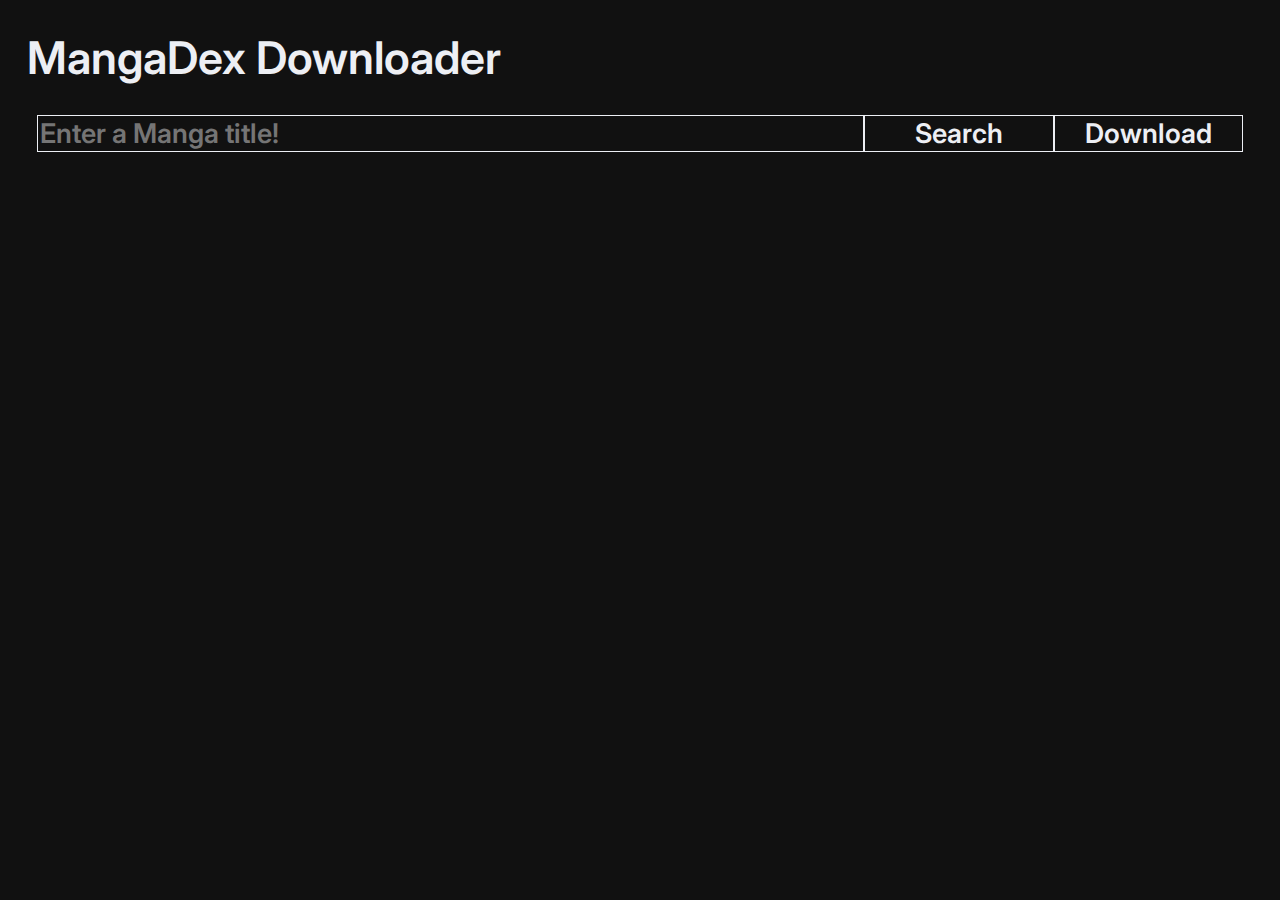
==== index.html @ ddd0402c "lol" ====
<!DOCTYPE html>
<html>
  <head>
    <link rel="stylesheet" href="styles.css">
    <meta charset="UTF-8">
    <script src="downloader.js"></script>
    <title>MangaDexDL</title>
  </head>
  <body>
    <h1>
        MangaDex Downloader
    </h1>
    <div id="searchDiv">
        <input id="searchBox" placeholder="Enter a Manga title!" type="text">
        <button onclick="submit()">Search</button>
        <button onclick="download()">Download</button>
    </div>
    <div id="current">
    </div>
    <div id="output">
    </div>
    <div id="overlay">Please Wait! <br> <span id="status"></span></div>
  </body>
</html>
---- styles.css ----
@import url('https://fonts.googleapis.com/css2?family=Inter:wght@300&display=swap');


body{
    background-color: #111;   
}

body *{
    font-weight: 600;
    font-family: 'Inter', sans-serif;
    color: rgb(237, 239, 244);
    font-size: 3vh;
}

#searchDiv{
    text-align: center;
    width: 100%;
    display: flex;
    align-items: center;
    justify-content: center;
}

#searchDiv input{
    background-color: #111;
    border: 1px solid rgb(237, 239, 244);
    width: 65%;
}

#searchDiv button{
    width: 15%;
    background-color: #111;
    border: 1px solid rgb(237, 239, 244);
}

#searchDiv>*:hover{
    background-color: #222;
    color: rgb(237, 239, 244);
}

#output, #current{
    margin-left: 1vw;
    margin-top: 2vh;
}

.item{
    height: 30vh;
    position: relative;
    padding: 2.5vh;
    display: grid;
    grid-template-columns: 20% 70% 10%;
    grid-template-rows: 20% 80%;
}

.icon {
    position:absolute;
    grid-column: 1/2;
    grid-row: 1/3;
    height: 90%;
    width: auto;
    max-width: 100%;
    align-self: center;
    justify-self: center;
}

.bookTitle{
    grid-column: 2/3;
    grid-row: 1/2;
    padding-left: 1vw;
    padding-right: 1vw;
    font-size: 5vh;
    white-space: nowrap; 
    overflow: hidden;
    text-overflow: ellipsis;
}

.bookDescription{
    grid-column: 2/3;
    grid-row: 2/3;
    padding-left: 1vw;
    padding-right: .2vw;
    margin-right: .75vw;
    overflow-y: scroll;
}

.select{
    grid-column: 3/4;
    grid-row: 1/3;
    background-color: #111;
    border: 1px solid rgb(237, 239, 244);
    height: 4vh;
    width: auto;
    align-self: center;
}

.select:hover{
    background-color: #222;
    color: rgb(237, 239, 244);
}

h1, h3{
    margin-left: 1.5vw;
    text-align: left;
    font-size: 5vh;
    font-weight: 1600;
    color: rgb(237, 239, 244);
}

#overlay{
    display: flex;
    flex-direction: column;
    justify-content: center;
    align-items: center;
    width: 100%;
    height: 100%;
    padding: 0;
    margin: 0;
    background-color: rgba(0,0,0,0.5);
    visibility: hidden;
    pointer-events: none;
    position: fixed;
    top: 0;
    left: 0;
    z-index: 5000;
}
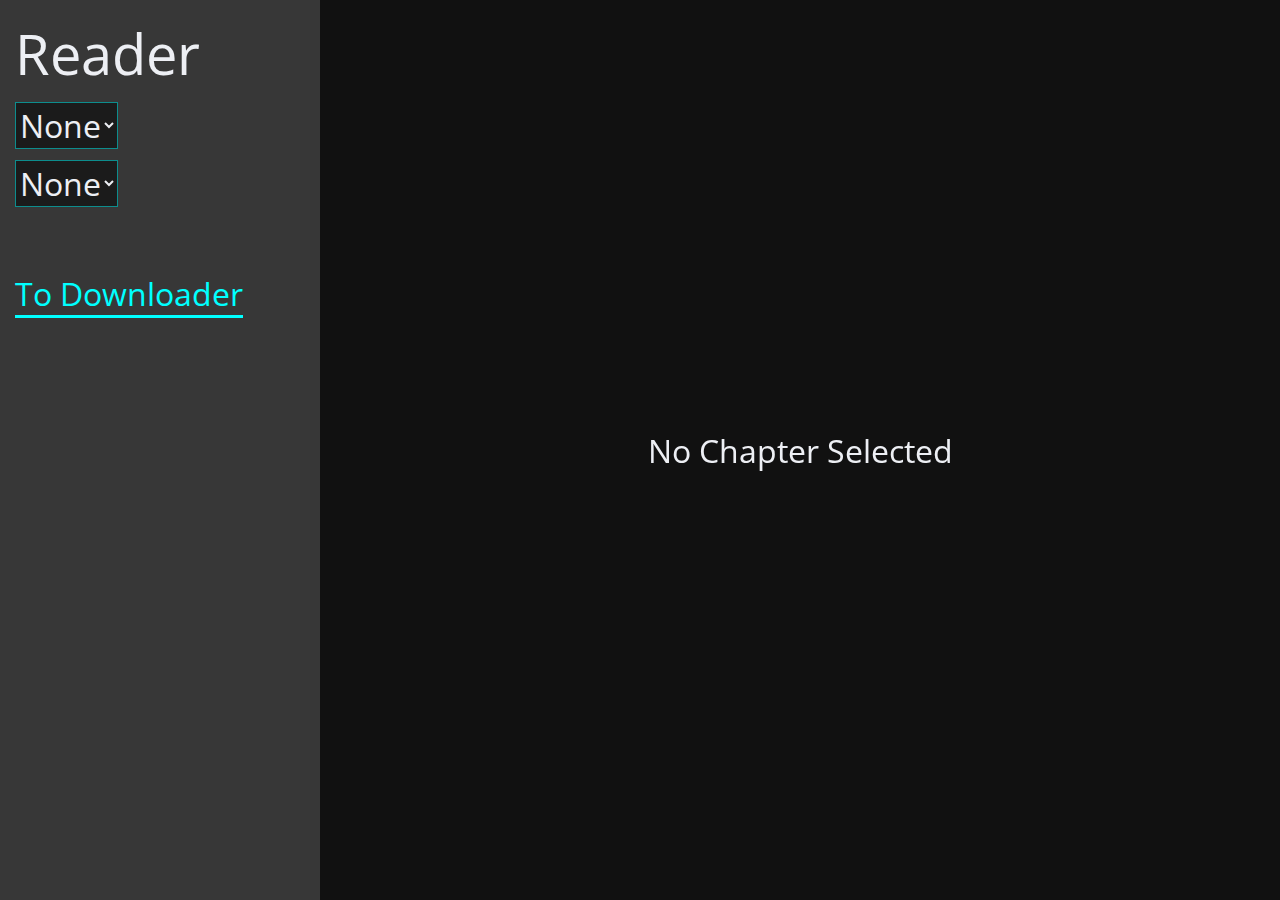
==== commit 994bc0fa: "added reader page, fixed download bug" ====
--- a/index.html
+++ b/index.html
@@ -1,24 +1,30 @@
 <!DOCTYPE html>
 <html>
   <head>
+    <link rel="preconnect" href="https://fonts.googleapis.com">
+<link rel="preconnect" href="https://fonts.gstatic.com" crossorigin>
+<link href="https://fonts.googleapis.com/css2?family=Inter:wght@100&family=Open+Sans:ital,wght@0,300..800;1,300..800&display=swap" rel="stylesheet">
     <link rel="stylesheet" href="styles.css">
     <meta charset="UTF-8">
-    <script src="downloader.js"></script>
-    <title>MangaDexDL</title>
+    <title>Reader</title>
   </head>
   <body>
-    <h1>
-        MangaDex Downloader
-    </h1>
-    <div id="searchDiv">
-        <input id="searchBox" placeholder="Enter a Manga title!" type="text">
-        <button onclick="submit()">Search</button>
-        <button onclick="download()">Download</button>
-    </div>
-    <div id="current">
-    </div>
-    <div id="output">
-    </div>
-    <div id="overlay">Please Wait! <br> <span id="status"></span></div>
+    <content>
+      <div id="sidebar">
+        <span id="header">Reader</span><br><br>
+        <select id="mangaSelect">
+          <option id="NoneManga">None</option>
+        </select><br><br>
+        <select id="chapterSelect">
+          <option id="NoneChapter">None</option>
+        </select><br><br>
+        <span id="scanlator"></span><br><br>
+        <a href="downloadPage.html">To Downloader</a>
+      </div>
+      <div id="images">
+        <div style="width: 100%; height: 100%; justify-content: center; align-items: center; display: flex;"><div>No Chapter Selected</div></div>
+      </div>
+    </content>
   </body>
+  <script src="reader.js"></script>
 </html>--- a/styles.css
+++ b/styles.css
@@ -1,15 +1,12 @@
-@import url('https://fonts.googleapis.com/css2?family=Inter:wght@300&display=swap');
-
-
 body{
     background-color: #111;   
 }
 
 body *{
-    font-weight: 600;
-    font-family: 'Inter', sans-serif;
+    font-weight: 400;
+    font-family: open sans, sans-serif;
     color: rgb(237, 239, 244);
-    font-size: 3vh;
+    font-size: 2rem;
 }
 
 #searchDiv{
@@ -48,7 +45,7 @@
     padding: 2.5vh;
     display: grid;
     grid-template-columns: 20% 70% 10%;
-    grid-template-rows: 20% 80%;
+    grid-template-rows: 25% 75%;
 }
 
 .icon {
@@ -67,10 +64,12 @@
     grid-row: 1/2;
     padding-left: 1vw;
     padding-right: 1vw;
-    font-size: 5vh;
+    font-size: 3rem;
     white-space: nowrap; 
     overflow: hidden;
     text-overflow: ellipsis;
+    text-decoration: underline;
+    text-underline-offset: 1vh;
 }
 
 .bookDescription{
@@ -80,6 +79,7 @@
     padding-right: .2vw;
     margin-right: .75vw;
     overflow-y: scroll;
+    border: 1px solid rgba(255,255,255,0.5)
 }
 
 .select{
@@ -94,14 +94,6 @@
 
 .select:hover{
     background-color: #222;
-    color: rgb(237, 239, 244);
-}
-
-h1, h3{
-    margin-left: 1.5vw;
-    text-align: left;
-    font-size: 5vh;
-    font-weight: 1600;
     color: rgb(237, 239, 244);
 }
 
@@ -121,4 +113,71 @@
     top: 0;
     left: 0;
     z-index: 5000;
+}
+header *{
+    font-size: 3.5rem;
+}
+header{
+    display: flex;
+    justify-content: space-between;
+    margin-left: 5vw;
+    margin-right: 5vw;
+    margin-bottom: 5vh;
+}
+content{
+    position: fixed;
+    left: 0;
+    top: 0;
+    width: 100%;
+    height: 100%;
+    display: flex;
+}
+#sidebar{
+    position: relative;
+    left: 0;
+    margin:0;
+    padding: 15px;
+    top: 0;
+    width: 25vw;
+    max-width: 500px;
+    min-width: 250px;
+    height: 100%;
+    background-color: rgb(55,55,55);
+    font-size: .5rem;
+}
+#sidebar *{
+    max-width: calc(100% - 30px);
+}
+a{
+    text-underline-offset: 1vh;
+    color: rgb(0,255,255);
+}
+a:hover{
+    color:rgba(0,255,255,0.5);
+}
+#images{
+    position: relative;
+    right: 0;
+    margin: 0;
+    padding: 0;
+    padding-left: 15px;
+    padding-right: 15px;
+    top: 0;
+    min-width: calc(75% - 30px);
+    width: calc(100% - 530px);
+    overflow-y: scroll;
+}
+#images img{
+    display: block;
+    max-width: 75%;
+    height: auto;
+    margin-left: auto;
+    margin-right: auto;
+}
+#header{
+    font-size: 3.5rem;
+}
+select{
+    background-color: rgba(0,0,0,0.5);
+    border: 1px solid rgba(0,255,255,0.5)
 }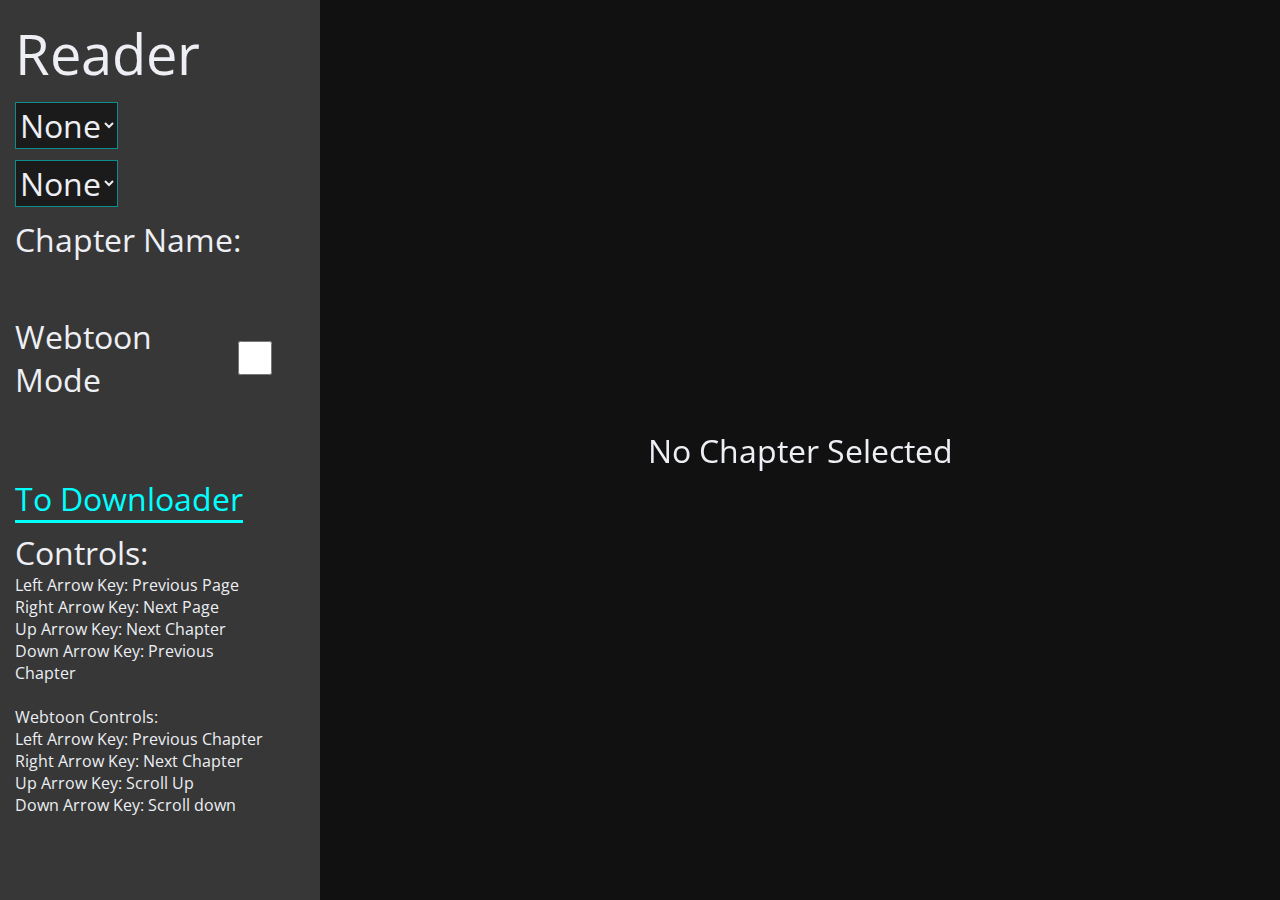
==== commit 3febc809: "Funny" ====
--- a/index.html
+++ b/index.html
@@ -16,10 +16,25 @@
           <option id="NoneManga">None</option>
         </select><br><br>
         <select id="chapterSelect">
-          <option id="NoneChapter">None</option>
+          <option id="NoneChapter" value="None">None</option>
         </select><br><br>
+        <span>Chapter Name:</span><br>
+        <span id="chapterName"></span><br><br>
+        <span id="webtoonModeBox">Webtoon Mode<input type="checkbox" id="webtoonMode" ></span><br><br>
         <span id="scanlator"></span><br><br>
-        <a href="downloadPage.html">To Downloader</a>
+        <a href="downloadPage.html">To Downloader</a><br><br>
+        <span>Controls:<br></span>
+        <div style="font-size: 1rem;">
+          Left Arrow Key: Previous Page<br>
+          Right Arrow Key: Next Page<br>
+          Up Arrow Key: Next Chapter<br>
+          Down Arrow Key: Previous Chapter<br><br>
+          Webtoon Controls:<br>
+          Left Arrow Key: Previous Chapter<br>
+          Right Arrow Key: Next Chapter<br>
+          Up Arrow Key: Scroll Up<br>
+          Down Arrow Key: Scroll down<br><br>
+        </div>
       </div>
       <div id="images">
         <div style="width: 100%; height: 100%; justify-content: center; align-items: center; display: flex;"><div>No Chapter Selected</div></div>
--- a/styles.css
+++ b/styles.css
@@ -133,6 +133,7 @@
     display: flex;
 }
 #sidebar{
+    overflow-y: scroll;
     position: relative;
     left: 0;
     margin:0;
@@ -180,4 +181,17 @@
 select{
     background-color: rgba(0,0,0,0.5);
     border: 1px solid rgba(0,255,255,0.5)
+}
+#webtoonModeBox{
+    position: relative;
+    display: flex;
+    align-items: center;
+    width: 100%;
+}
+#webtoonMode{
+    height: 2.5rem;
+    width: 2.5rem;
+    min-width: 25px;
+    min-height: 25px;
+    margin-left: 25px;
 }